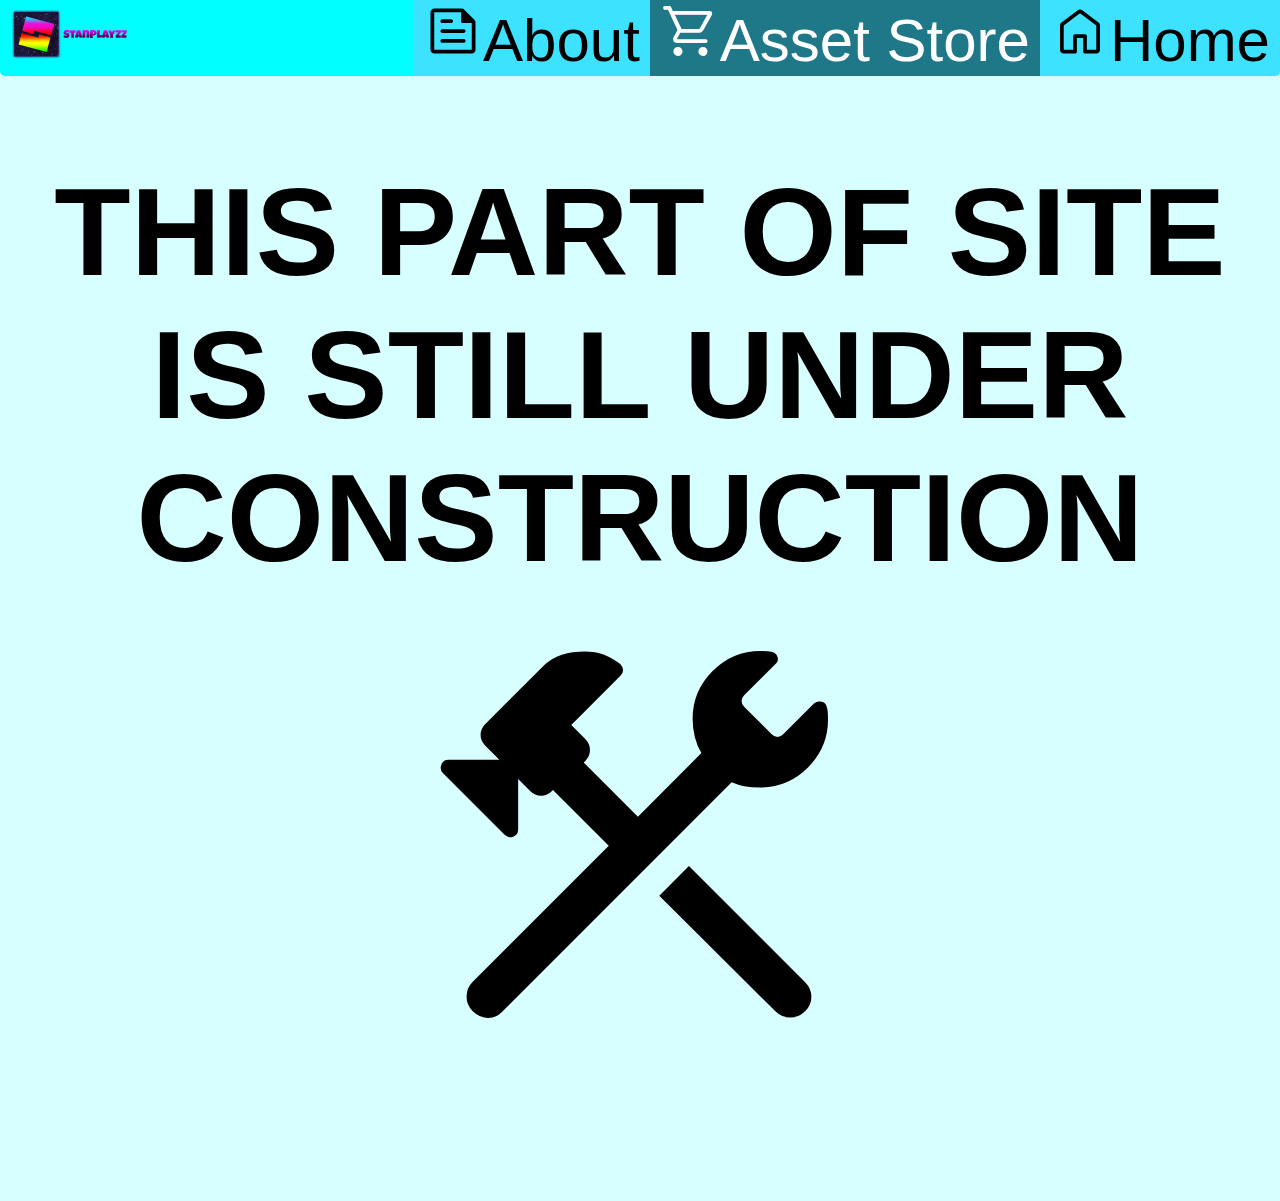
==== assetstore.html @ e889e08e "Add files via upload" ====
<!DOCTYPE html>
<html>
    <head>
        <title>StanPlayzz Dev's</title>
        <link rel="icon" href="Images/YTlogo.png">
        <meta name="viewport" content="width=device-width, initial-scale=1">
        <link rel="stylesheet" href="https://fonts.googleapis.com/css2?family=Material+Symbols+Rounded:opsz,wght,FILL,GRAD@20..48,100..700,0..1,-50..200" />
        <link rel="stylesheet" href="CSS/style.css">
    </head>
    <body>
        <div class="topbar">
            <img class="banner" src="Images/YTBanner.png">
            <a href="index.html"><span class="material-symbols-rounded" style="font-size: 60px;">home</span>Home</a>
            <a class="active" href="assetstore.html"><span class="material-symbols-rounded" style="font-size:60px;">shopping_cart</span>Asset Store</a>
            <a href="about.html"><span class="material-symbols-rounded" style="font-size: 60px;">feed</span>About</a>
        </div>
        <h1 style="font-size: 125px;">THIS PART OF SITE IS STILL UNDER CONSTRUCTION<br><span class="material-symbols-rounded" style="font-size:500px;">construction</span></h1>
    </body>
</html>
---- CSS/style.css ----
body {
    background-color: #d8ffff;
    margin: 0px;
    font-family: Arial, Helvetica, sans-serif;
    text-align: center;
}

body p {
    font-size: 40px;
}

body h2 {
  font-size: 70px;
}

.material-symbols-rounded {
  font-variation-settings:
  'FILL' 0,
  'wght' 400,
  'GRAD' 0,
  'opsz' 48
}

.topbar {
    background-color: #00ffff;
    overflow: auto;
    border-bottom-left-radius: 5px;
    border-bottom-right-radius: 5px;
  }

  .banner {
    float: left;
    text-decoration: none;
    padding-left: 5px;
    height: 72px; 
    width: 128px;
  }

  .topbar a {
    float: right;
    background-color: #3ce2ff;
    color: #000;
    text-align: center;
    padding: 1px 10px;
    text-decoration: none;
    font-size: 60px;
  }
  
  .topbar a:hover {
    background-color: #3594a4;
  }
  
  .topbar a.active {
    background-color: #1e7888;
    color: white;
  }

  .topbar a.active:hover {
    background-color: #114b55;
  }

.websiteversion {
  font-size: 20px;
  color: #4c5c5c;
  bottom: 0;
  right: 0;
  position: fixed;
}
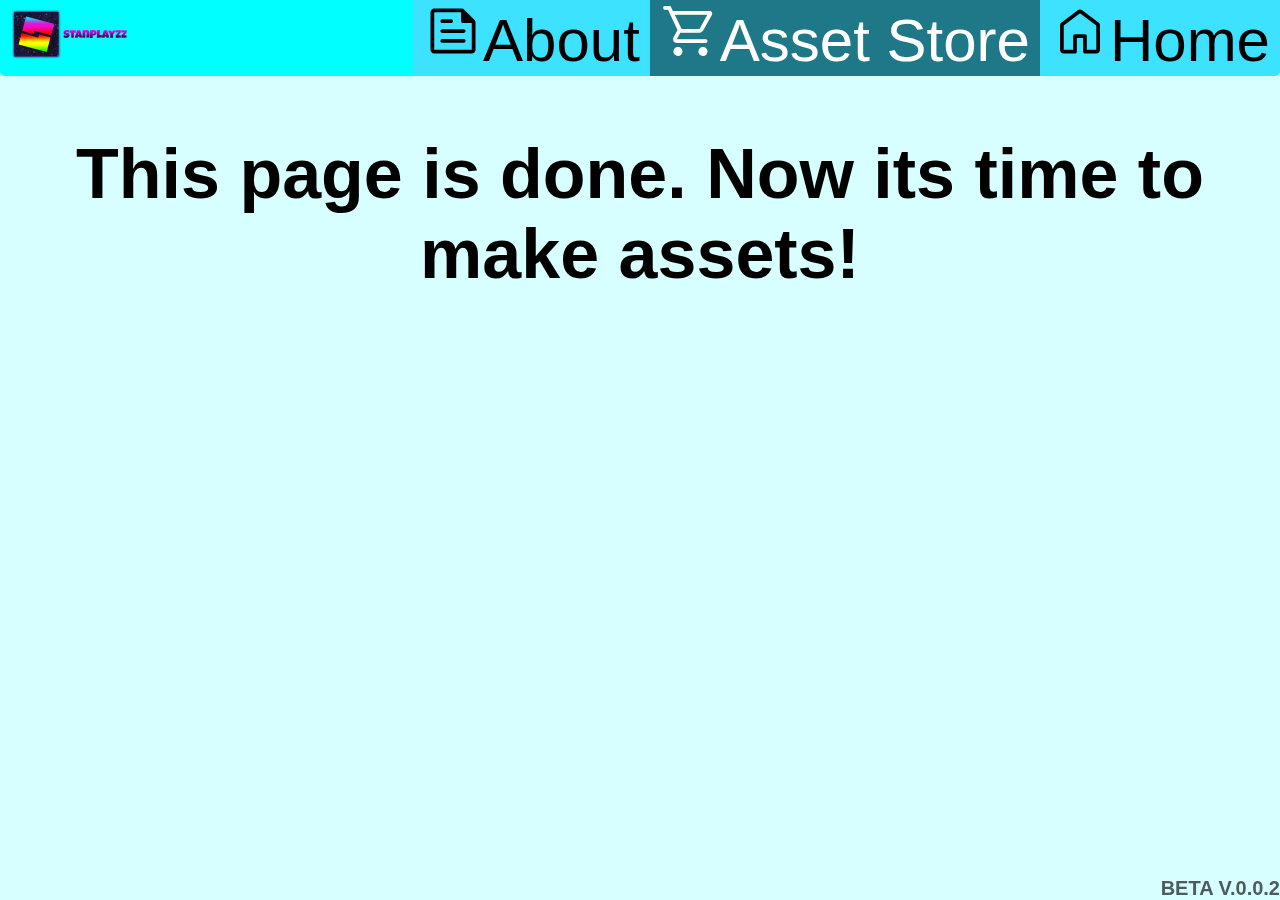
==== commit 19fb647d: "Update assetstore.html" ====
--- a/assetstore.html
+++ b/assetstore.html
@@ -1,11 +1,14 @@
 <!DOCTYPE html>
-<html>
+<htm lang="en">
     <head>
         <title>StanPlayzz Dev's</title>
         <link rel="icon" href="Images/YTlogo.png">
+        <meta charset="UTF-8">
+        <meta http-equiv="X-UA-Compatible" content="IE=edge">
         <meta name="viewport" content="width=device-width, initial-scale=1">
         <link rel="stylesheet" href="https://fonts.googleapis.com/css2?family=Material+Symbols+Rounded:opsz,wght,FILL,GRAD@20..48,100..700,0..1,-50..200" />
         <link rel="stylesheet" href="CSS/style.css">
+        <link rel="stylesheet" href="CSS/assetstore.css">
     </head>
     <body>
         <div class="topbar">
@@ -14,6 +17,9 @@
             <a class="active" href="assetstore.html"><span class="material-symbols-rounded" style="font-size:60px;">shopping_cart</span>Asset Store</a>
             <a href="about.html"><span class="material-symbols-rounded" style="font-size: 60px;">feed</span>About</a>
         </div>
-        <h1 style="font-size: 125px;">THIS PART OF SITE IS STILL UNDER CONSTRUCTION<br><span class="material-symbols-rounded" style="font-size:500px;">construction</span></h1>
+        <div>
+            <b class="websiteversion">BETA V.0.0.2</b>
+        </div>
+        <h2>This page is done. Now its time to make assets!</h2>
     </body>
-</html> +</html> 
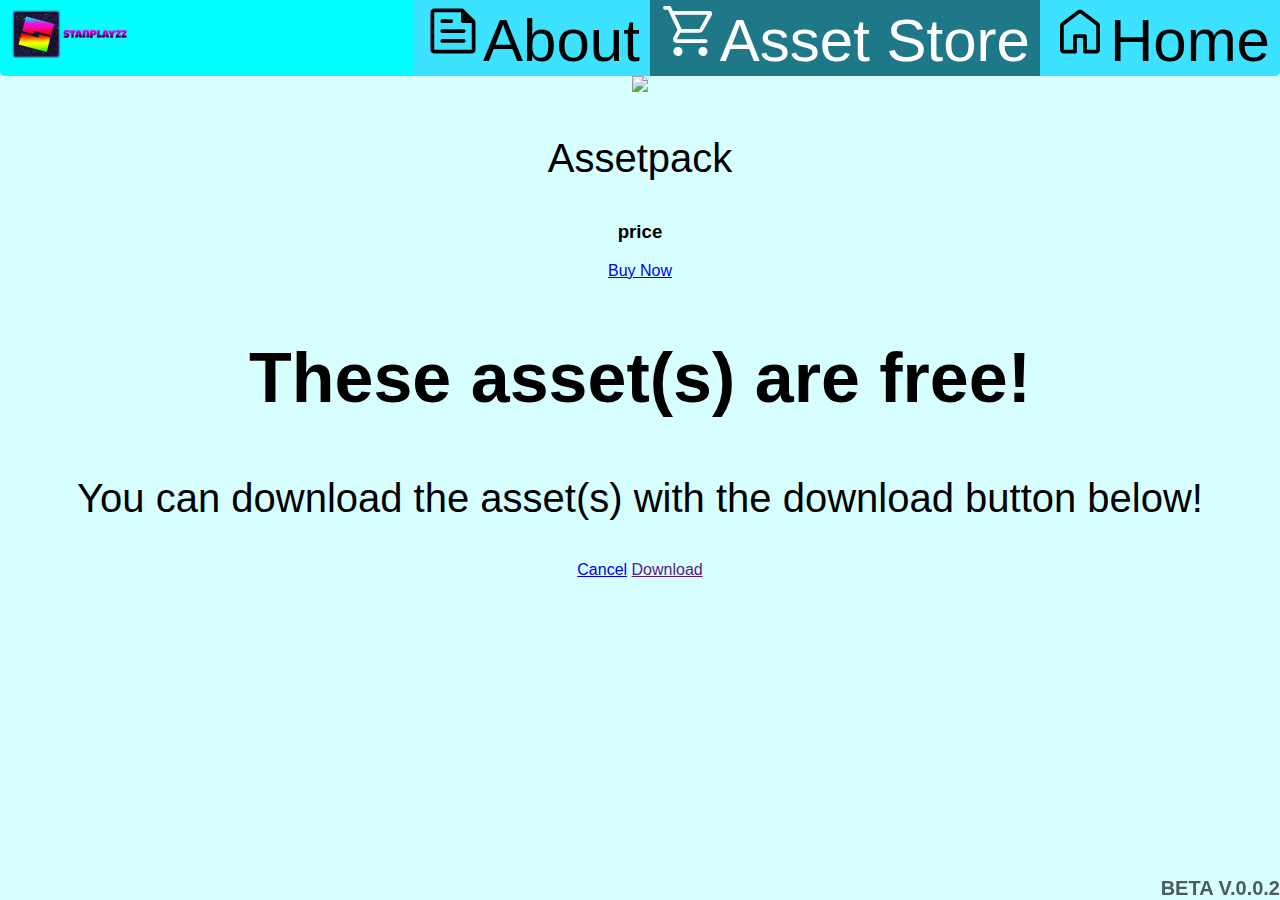
==== commit 9b571175: "Update assetstore.html" ====
--- a/assetstore.html
+++ b/assetstore.html
@@ -20,6 +20,32 @@
         <div>
             <b class="websiteversion">BETA V.0.0.2</b>
         </div>
-        <h2>This page is done. Now its time to make assets!</h2>
+        <div class="assetscontainer" id="blur">
+            <div class="assetcontainer">
+                <img src="Images/DummyImage.png">
+                <p>Assetpack</p>
+                <h3>price</h3>
+                <a href="#" onclick="toggle1()">Buy Now</a>
+            </div>
+        </div>
+        <div class="popup" id="popup1">
+            <h2>These asset(s) are free!</h2>
+            <p>You can download the asset(s) with the download button below!</p>
+            <a class="cancel" href="#" onclick="toggle1()">Cancel</a>
+            <a class="download" href="">Download</a>
+        </div>
+        <script src="JS/openAssetpack.js"></script>
     </body>
 </html> 
+
+
+<!-- dummy assetcontainer -->
+
+<!-- 
+    <div class="assetcontainer">
+        <img src="Images/DummyImage.png">
+        <p>Assetpack</p>
+        <h3>price</h3>
+        <a href="untitled.blend" onclick="toggle()">Buy Now</a>
+    </div>
+-->
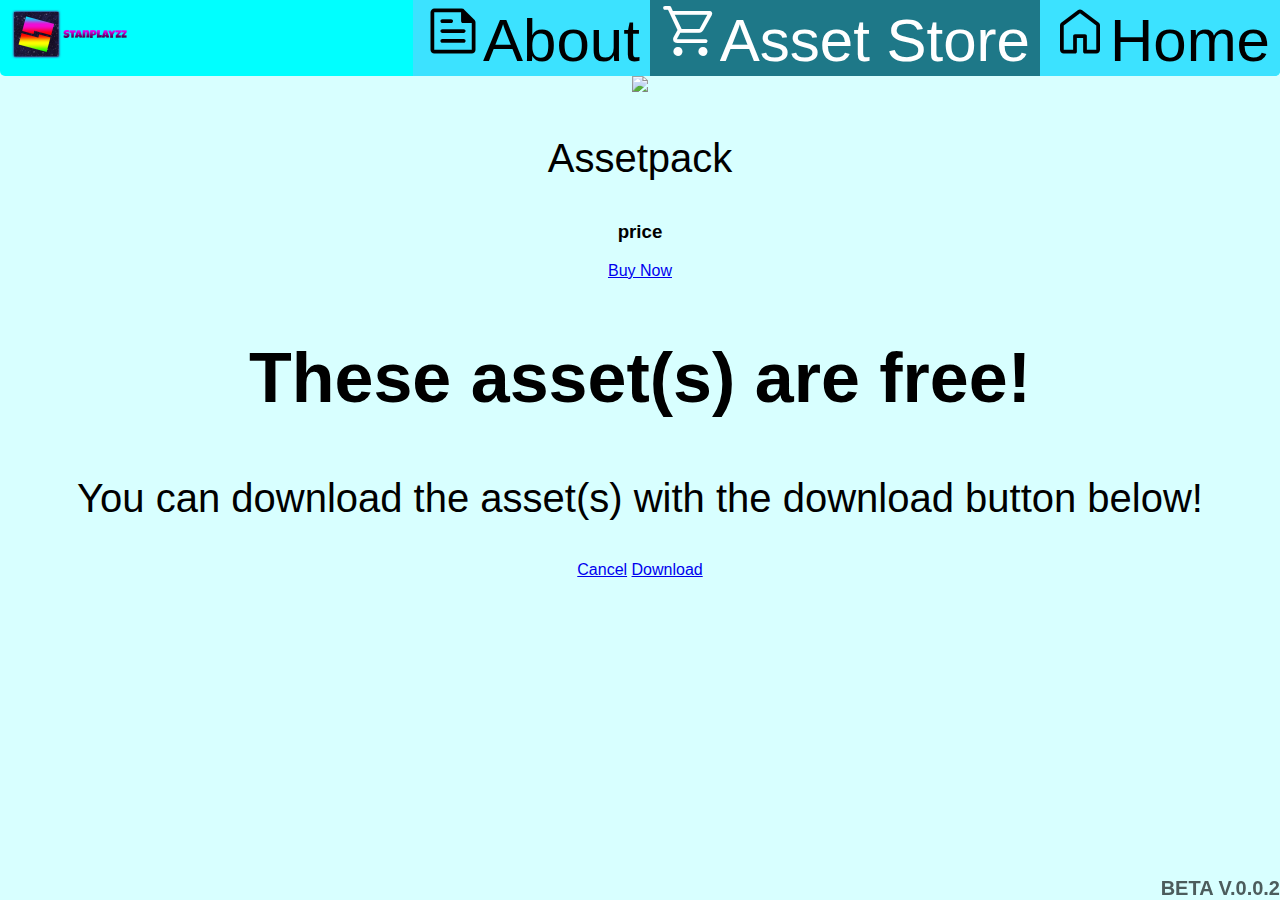
==== commit ed1144e3: "Update assetstore.html" ====
--- a/assetstore.html
+++ b/assetstore.html
@@ -32,7 +32,7 @@
             <h2>These asset(s) are free!</h2>
             <p>You can download the asset(s) with the download button below!</p>
             <a class="cancel" href="#" onclick="toggle1()">Cancel</a>
-            <a class="download" href="">Download</a>
+            <a class="download" href="untitled (1).blend" onclick="toggle1()">Download</a>
         </div>
         <script src="JS/openAssetpack.js"></script>
     </body>
